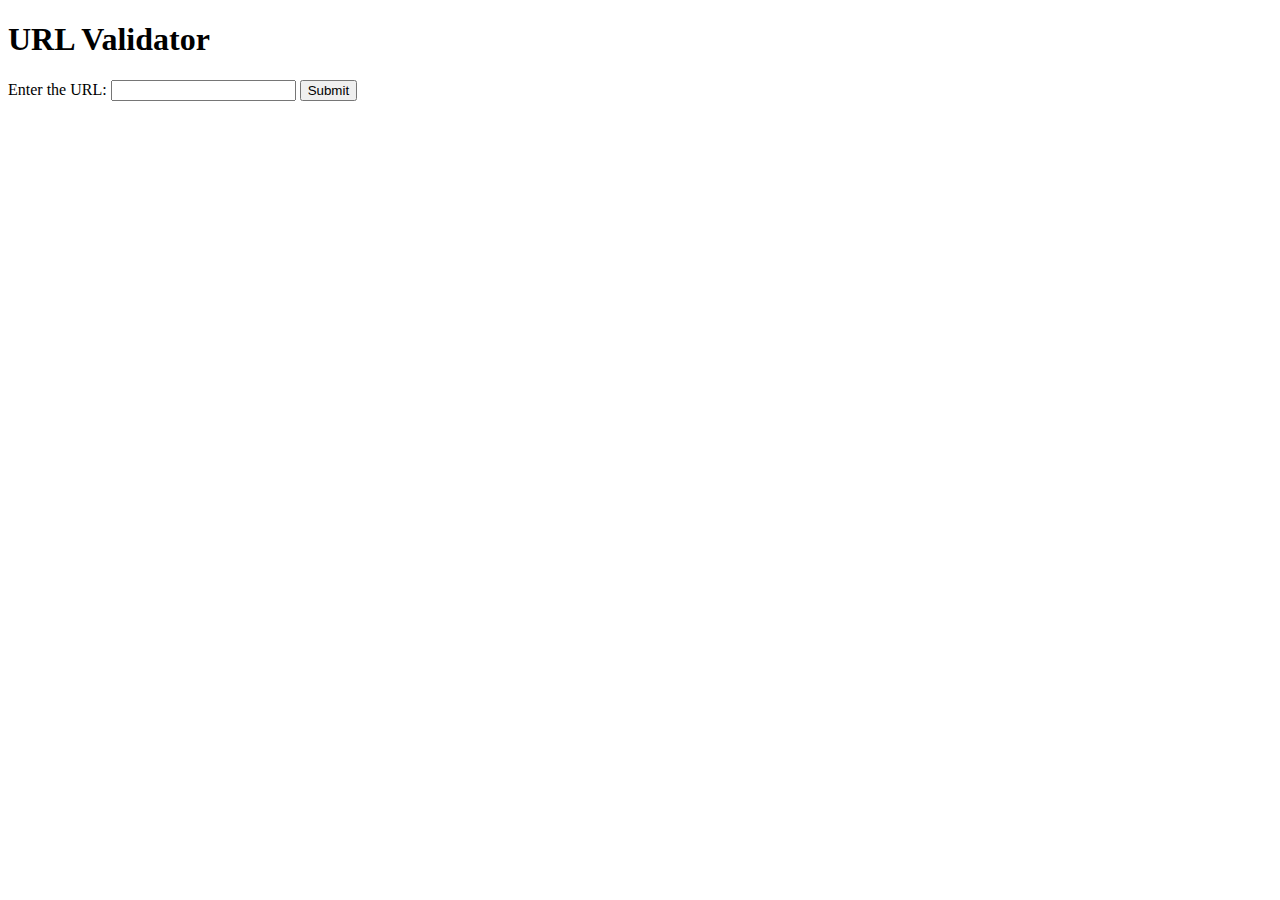
==== src/main/resources/templates/index.html @ 560c7935 "Identifying valid and invalid url" ====
<!DOCTYPE html>
<html lang="en" xmlns:th="http://www.thymeleaf.org">
<head>
    <meta charset="UTF-8">
    <title>Title</title>
</head>
<body>
    <h1>URL Validator</h1>
    <form th:object="${urlclass}" th:action="@{/validateURL/}" method="post">
        <input type="hidden" th:field="*{id}">
        <label for="checkURL">Enter the URL:</label>
        <input id="checkURL" type="text" th:field="*{checkURL}">
        <input type="submit">
    </form>
</body>
</html>
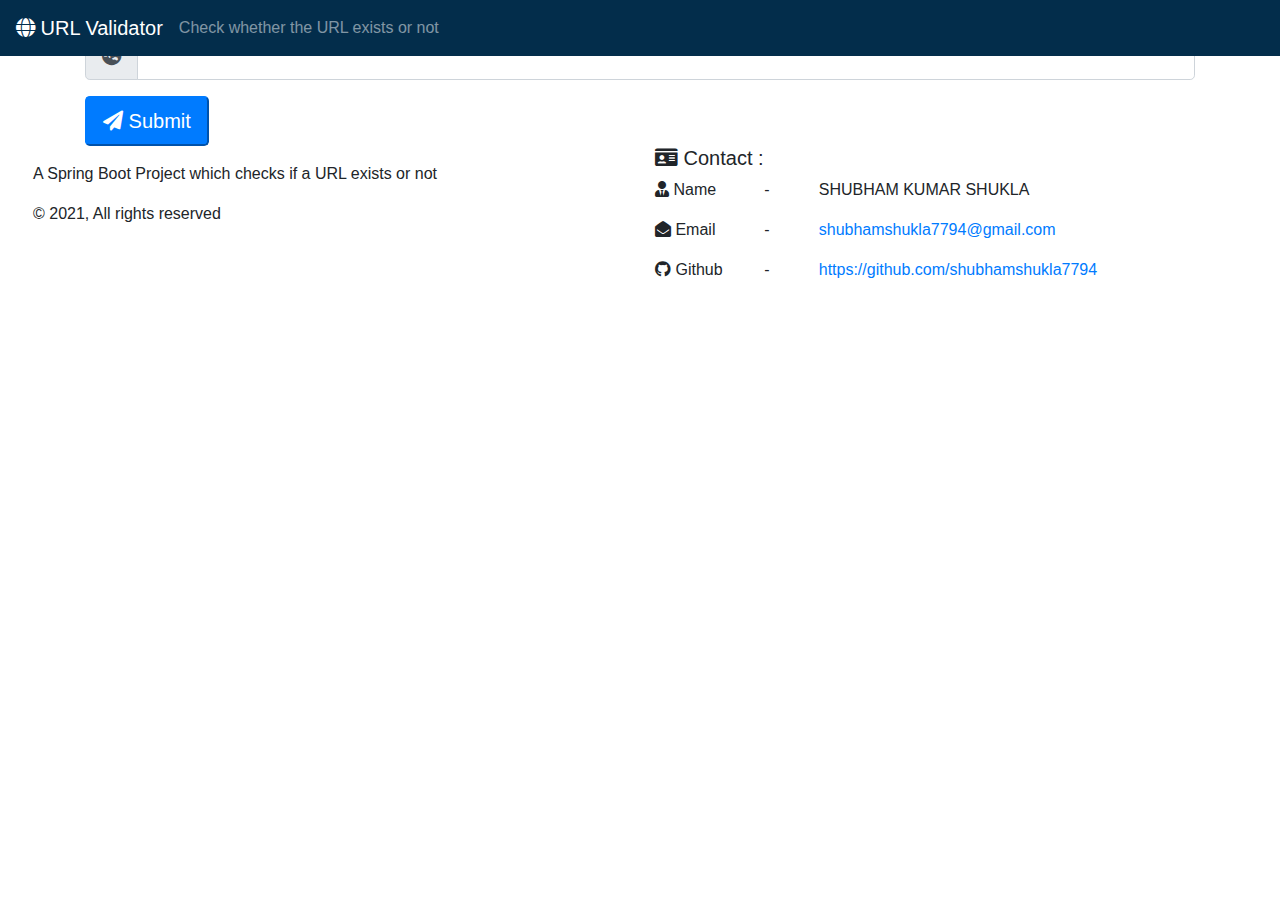
==== commit ab723714: "Updated Index Page with Bootstrap and Font Awesome" ====
--- a/src/main/resources/templates/index.html
+++ b/src/main/resources/templates/index.html
@@ -2,15 +2,78 @@
 <html lang="en" xmlns:th="http://www.thymeleaf.org">
 <head>
     <meta charset="UTF-8">
-    <title>Title</title>
+    <title>URL Validator</title>
+    <link rel="stylesheet" href="https://cdnjs.cloudflare.com/ajax/libs/twitter-bootstrap/4.6.0/css/bootstrap.min.css"
+            th:href="@{/webjars/bootstrap/4.6.0/css/bootstrap.min.css}">
+    <link rel="stylesheet" href="https://cdnjs.cloudflare.com/ajax/libs/font-awesome/5.15.4/css/all.min.css"
+            th:href="@{/webjars/font-awesome/5.15.4/css/all.css}">
+    <link rel="stylesheet" href="/css/style.css" th:href="@{/css/style.css}">
 </head>
 <body>
-    <h1>URL Validator</h1>
-    <form th:object="${urlclass}" th:action="@{/validateURL/}" method="post">
-        <input type="hidden" th:field="*{id}">
-        <label for="checkURL">Enter the URL:</label>
-        <input id="checkURL" type="text" th:field="*{checkURL}">
-        <input type="submit">
-    </form>
+    <nav class="navbar fixed-top navbar-expand-md navbar-dark" style="background-color: #032d4b;">
+        <a class="navbar-brand" href="#"><i class="fas fa-globe"></i> URL Validator</a>
+        <span class="navbar-text">
+            Check whether the URL exists or not
+        </span>
+    </nav>
+    <div class="container">
+        <form th:object="${urlclass}" th:action="@{/validateURL/}" method="post">
+            <input type="hidden" th:field="*{id}">
+            <div class="form-group">
+                <label for="checkURL">Enter the URL you want to check</label>
+                <div class="input-group input-group-lg">
+                    <div class="input-group-prepend">
+                        <span class="input-group-text"><i class="fas fa-globe-asia"></i></span>
+                    </div>
+                    <input id="checkURL" type="text" class="form-control" th:field="*{checkURL}">
+                </div>
+            </div>
+            <button type="submit" class="btn-primary btn-lg b-sub"><i class="fas fa-paper-plane"></i> Submit</button>
+        </form>
+    </div>
+
+    <footer class="mainFooter">
+        <div class="row">
+            <div class="col-md-6 pl-5 pt-3">
+                <p>A Spring Boot Project which checks if a URL exists or not</p>
+                <p>© 2021, All rights reserved</p>
+            </div>
+            <div class="col-md-6">
+                <h5><i class="fas fa-id-card"></i> Contact :</h5>
+                <div class="row">
+                    <div class="col-md-2">
+                        <p><i class="fas fa-user-tie"></i> Name</p>
+                    </div>
+                    <div class="col-md-1"><p>-</p></div>
+                    <div class="col-md-9">
+                        <p>SHUBHAM KUMAR SHUKLA</p>
+                    </div>
+                </div>
+                <div class="row">
+                    <div class="col-md-2">
+                        <p><i class="fas fa-envelope-open"></i> Email</p>
+                    </div>
+                    <div class="col-md-1"><p>-</p></div>
+                    <div class="col-md-9">
+                        <a href="mailto:shubhamshukla7794@gmail.com">shubhamshukla7794@gmail.com</a>
+                    </div>
+                </div>
+                <div class="row">
+                    <div class="col-md-2">
+                        <p><i class="fab fa-github"></i> Github</p>
+                    </div>
+                    <div class="col-md-1"><p>-</p></div>
+                    <div class="col-md-9">
+                        <a href="https://github.com/shubhamshukla7794" target="_blank">https://github.com/shubhamshukla7794</a>
+                    </div>
+                </div>
+            </div>
+        </div>
+    </footer>
+
+    <script src="https://cdnjs.cloudflare.com/ajax/libs/jquery/3.5.1/jquery.slim.min.js"
+            th:src="@{/webjars/jquery/3.5.1/jquery.min.js}"></script>
+    <script src="https://cdnjs.cloudflare.com/ajax/libs/twitter-bootstrap/4.6.0/js/bootstrap.min.js"
+            th:src="@{/webjars/bootstrap/4.6.0/js/bootstrap.min.js}"></script>
 </body>
 </html>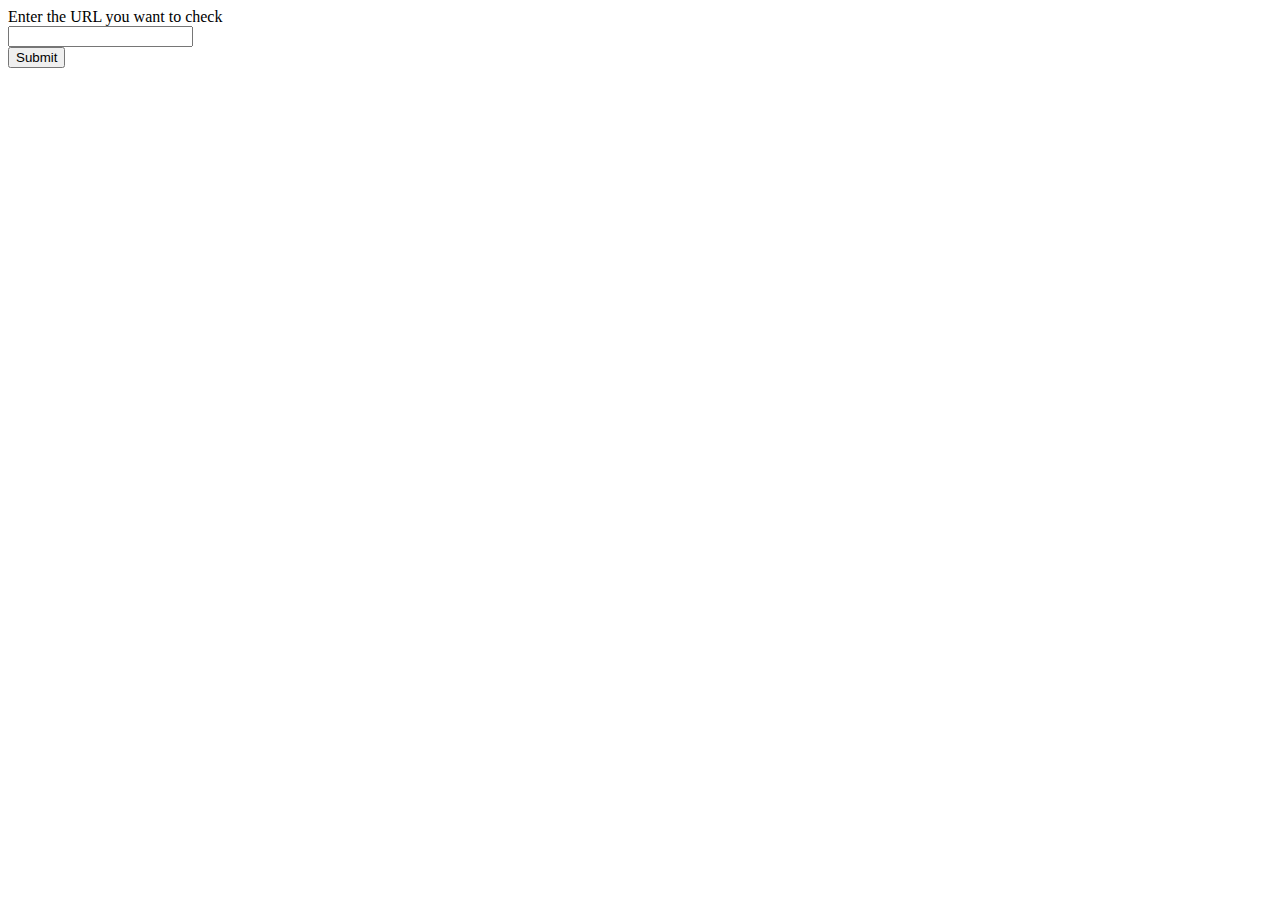
==== commit 061dbe4b: "Created fragments for head, header, footer and scripts" ====
--- a/src/main/resources/templates/index.html
+++ b/src/main/resources/templates/index.html
@@ -3,19 +3,11 @@
 <head>
     <meta charset="UTF-8">
     <title>URL Validator</title>
-    <link rel="stylesheet" href="https://cdnjs.cloudflare.com/ajax/libs/twitter-bootstrap/4.6.0/css/bootstrap.min.css"
-            th:href="@{/webjars/bootstrap/4.6.0/css/bootstrap.min.css}">
-    <link rel="stylesheet" href="https://cdnjs.cloudflare.com/ajax/libs/font-awesome/5.15.4/css/all.min.css"
-            th:href="@{/webjars/font-awesome/5.15.4/css/all.css}">
-    <link rel="stylesheet" href="/css/style.css" th:href="@{/css/style.css}">
+    <th:block th:insert="fragments/layout::head"></th:block>
 </head>
 <body>
-    <nav class="navbar fixed-top navbar-expand-md navbar-dark" style="background-color: #032d4b;">
-        <a class="navbar-brand" href="#"><i class="fas fa-globe"></i> URL Validator</a>
-        <span class="navbar-text">
-            Check whether the URL exists or not
-        </span>
-    </nav>
+<th:block th:insert="fragments/layout::header"></th:block>
+
     <div class="container">
         <form th:object="${urlclass}" th:action="@{/validateURL/}" method="post">
             <input type="hidden" th:field="*{id}">
@@ -32,48 +24,8 @@
         </form>
     </div>
 
-    <footer class="mainFooter">
-        <div class="row">
-            <div class="col-md-6 pl-5 pt-3">
-                <p>A Spring Boot Project which checks if a URL exists or not</p>
-                <p>© 2021, All rights reserved</p>
-            </div>
-            <div class="col-md-6">
-                <h5><i class="fas fa-id-card"></i> Contact :</h5>
-                <div class="row">
-                    <div class="col-md-2">
-                        <p><i class="fas fa-user-tie"></i> Name</p>
-                    </div>
-                    <div class="col-md-1"><p>-</p></div>
-                    <div class="col-md-9">
-                        <p>SHUBHAM KUMAR SHUKLA</p>
-                    </div>
-                </div>
-                <div class="row">
-                    <div class="col-md-2">
-                        <p><i class="fas fa-envelope-open"></i> Email</p>
-                    </div>
-                    <div class="col-md-1"><p>-</p></div>
-                    <div class="col-md-9">
-                        <a href="mailto:shubhamshukla7794@gmail.com">shubhamshukla7794@gmail.com</a>
-                    </div>
-                </div>
-                <div class="row">
-                    <div class="col-md-2">
-                        <p><i class="fab fa-github"></i> Github</p>
-                    </div>
-                    <div class="col-md-1"><p>-</p></div>
-                    <div class="col-md-9">
-                        <a href="https://github.com/shubhamshukla7794" target="_blank">https://github.com/shubhamshukla7794</a>
-                    </div>
-                </div>
-            </div>
-        </div>
-    </footer>
+<th:block th:insert="fragments/layout::footer"></th:block>
 
-    <script src="https://cdnjs.cloudflare.com/ajax/libs/jquery/3.5.1/jquery.slim.min.js"
-            th:src="@{/webjars/jquery/3.5.1/jquery.min.js}"></script>
-    <script src="https://cdnjs.cloudflare.com/ajax/libs/twitter-bootstrap/4.6.0/js/bootstrap.min.js"
-            th:src="@{/webjars/bootstrap/4.6.0/js/bootstrap.min.js}"></script>
+<th:block th:insert="fragments/layout::scripts"></th:block>
 </body>
 </html>